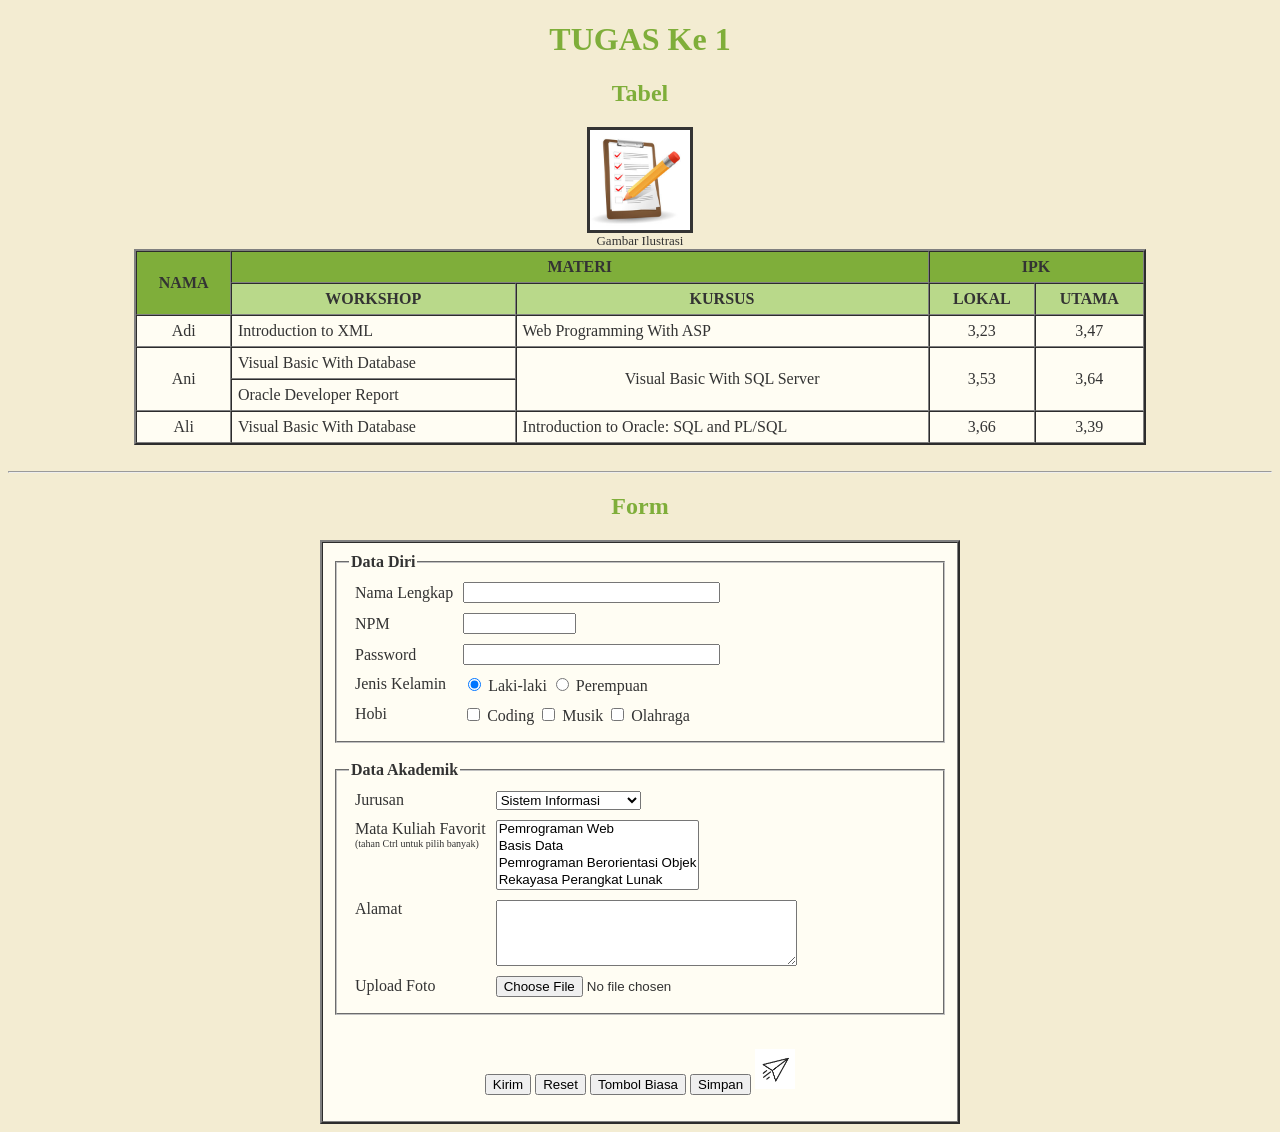
==== Tugas-1/index.html @ 3fd34f73 "feat: make a form and table" ====
<!DOCTYPE HTML PUBLIC "-//W3C//DTD HTML 4.01 Transitional//EN" "http://www.w3.org/TR/html4/loose.dtd">
<html lang="id">
<head>
  <meta http-equiv="Content-Type" content="text/html; charset=UTF-8">
  <title>Tugas Ke 1</title>
</head>
<body bgcolor="#f3ecd2" text="#333333">

  <h1 align="center"><font color="#7fae3a">TUGAS Ke 1</font></h1>

  <!-- ===================== BAGIAN 1: TABEL ===================== -->
  <h2 align="center"><font color="#7fae3a">Tabel</font></h2>

  <div align="center">
    <img src="../assets/notes.png" alt="Gambar tugas" width="100" height="100" border="3">
    <br>
    <font size="2">Gambar Ilustrasi</font>
  </div>

  <table border="2" cellpadding="6" cellspacing="0" align="center" bgcolor="#fffdf3" width="80%">
    <tr bgcolor="#7fae3a">
      <th rowspan="2">NAMA</th>
      <th colspan="2">MATERI</th>
      <th colspan="2">IPK</th>
    </tr>
    <tr bgcolor="#b9d98a">
      <th>WORKSHOP</th>
      <th>KURSUS</th>
      <th>LOKAL</th>
      <th>UTAMA</th>
    </tr>
    <tr>
      <td align="center">Adi</td>
      <td>Introduction to XML</td>
      <td>Web Programming With ASP</td>
      <td align="center">3,23</td>
      <td align="center">3,47</td>
    </tr>
    <tr>
      <td align="center" rowspan="2">Ani</td>
      <td>Visual Basic With Database</td>
      <td align="center" rowspan="2">Visual Basic With SQL Server</td>
      <td align="center" rowspan="2">3,53</td>
      <td align="center" rowspan="2">3,64</td>
    </tr>
    <tr>
      <td>Oracle Developer Report</td>
    </tr>
    <tr>
      <td align="center">Ali</td>
      <td>Visual Basic With Database</td>
      <td>Introduction to Oracle: SQL and PL/SQL</td>
      <td align="center">3,66</td>
      <td align="center">3,39</td>
    </tr>
  </table>

  <br>
  <hr>

  <!-- ===================== BAGIAN 2: FORM ===================== -->
  <h2 align="center"><font color="#7fae3a">Form</font></h2>

  <form action="#" method="post" enctype="multipart/form-data">
    <table border="2" cellpadding="10" cellspacing="0" align="center" bgcolor="#fffdf3" width="640">
      <tr>
      <td>

        <fieldset>
          <legend><b>Data Diri</b></legend>
          <table border="0" cellpadding="4">
            <tr>
              <td><label for="nama">Nama Lengkap</label></td>
              <td><input type="text" id="nama" name="nama" size="30" maxlength="50"></td>
            </tr>
            <tr>
              <td><label for="npm">NPM</label></td>
              <td><input type="text" id="npm" name="npm" size="12" maxlength="10"></td>
            </tr>
            <tr>
              <td><label for="pass">Password</label></td>
              <td><input type="password" id="pass" name="password" size="30"></td>
            </tr>
            <tr>
              <td valign="top">Jenis Kelamin</td>
              <td>
                <input type="radio" id="pria" name="gender" value="pria" checked>
                <label for="pria">Laki-laki</label>
                
                <input type="radio" id="wanita" name="gender" value="wanita">
                <label for="wanita">Perempuan</label>
              </td>
            </tr>
            <tr>
              <td valign="top">Hobi</td>
              <td>
                <input type="checkbox" id="h1" name="hobi" value="coding">
                <label for="h1">Coding</label>
                <input type="checkbox" id="h2" name="hobi" value="musik">
              
                <label for="h2">Musik</label>
                <input type="checkbox" id="h3" name="hobi" value="olahraga">
              
                <label for="h3">Olahraga</label>
              </td>
            </tr>
          </table>
        </fieldset>

        <br>

        <fieldset>
          <legend><b>Data Akademik</b></legend>
          <table border="0" cellpadding="4">
            <tr>
              <td><label for="jurusan">Jurusan</label></td>
              <td>
                <select id="jurusan" name="jurusan">
                  <option value="">-- Pilih Jurusan --</option>
                  <optgroup label="Fakultas Ilmu Komputer">
                    <option value="si" selected>Sistem Informasi</option>
                    <option value="ti">Teknik Informatika</option>
                  </optgroup>
                  <optgroup label="Fakultas Teknologi Industri">
                    <option value="te">Teknik Elektro</option>
                    <option value="tm">Teknik Mesin</option>
                  </optgroup>
                </select>
              </td>
            </tr>
            <tr>
              <td valign="top"><label for="matkul">Mata Kuliah Favorit<br><font size="1">(tahan Ctrl untuk pilih banyak)</font></label></td>
              <td>
                <select id="matkul" name="matkul" size="4" multiple>
                  <option value="pbw">Pemrograman Web</option>
                  <option value="basdat">Basis Data</option>
                  <option value="pbo">Pemrograman Berorientasi Objek</option>
                  <option value="rpl">Rekayasa Perangkat Lunak</option>
                </select>
              </td>
            </tr>
            <tr>
              <td valign="top"><label for="alamat">Alamat</label></td>
              <td><textarea id="alamat" name="alamat" rows="4" cols="35"></textarea></td>
            </tr>
            <tr>
              <td><label for="foto">Upload Foto</label></td>
              <td><input type="file" id="foto" name="foto"></td>
            </tr>
          </table>
        </fieldset>

        <br>

        <p align="center">
          <input type="submit" value="Kirim">
          <input type="reset" value="Reset">
          <input type="button" value="Tombol Biasa">
          <button type="submit" name="simpan">Simpan</button>
          <input type="image" src="../assets/send-icon.jpg" alt="Kirim dengan gambar" width="40" height="40">
        </p>

    </td>
    </tr>
    </table>
  </form>

</body>
</html>
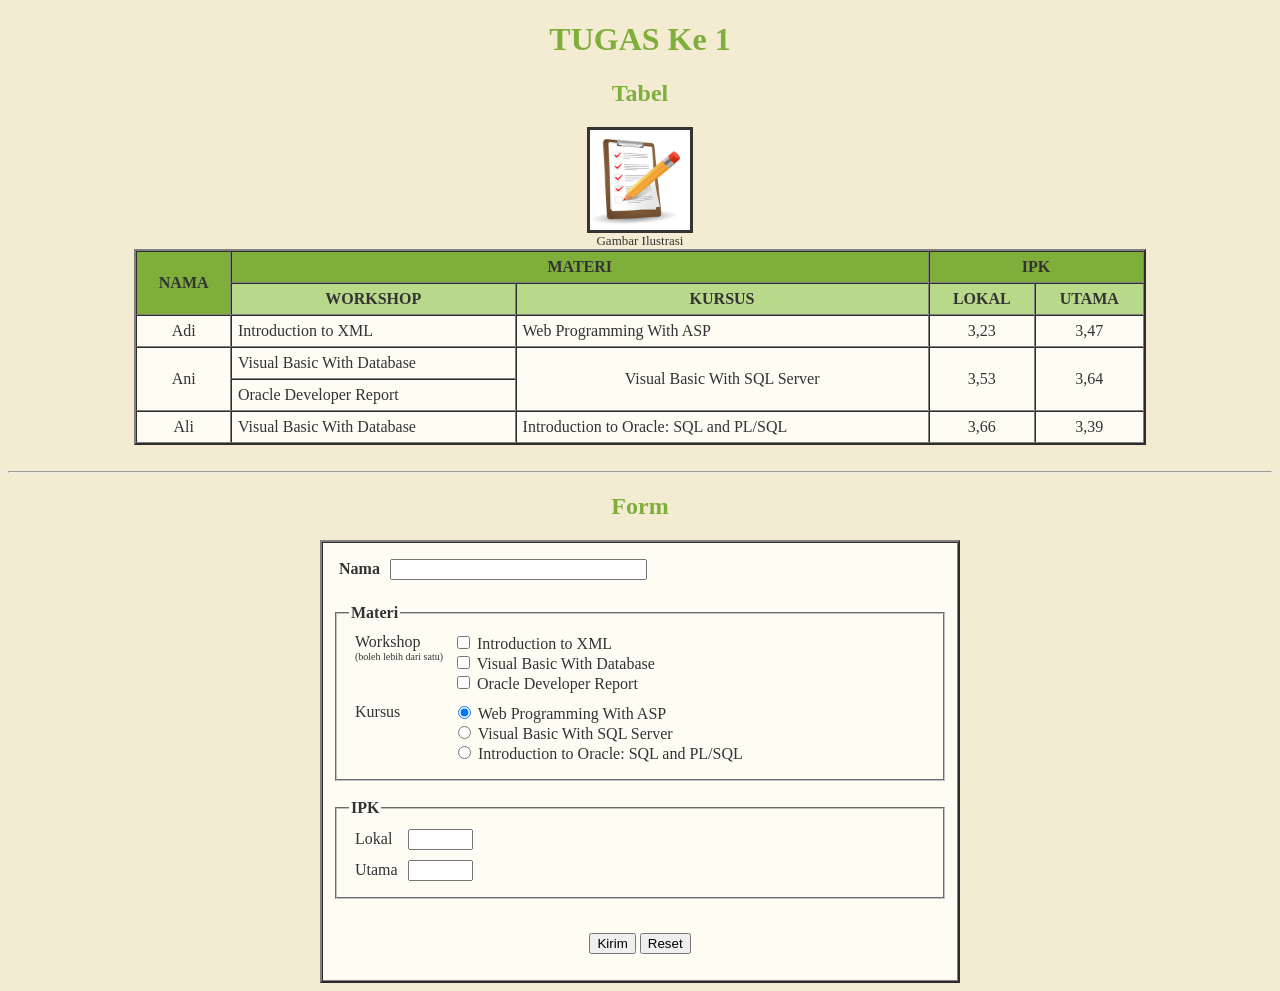
==== commit e6b01e0e: "feat: add table and form" ====
--- a/Tugas-1/index.html
+++ b/Tugas-1/index.html
@@ -66,42 +66,42 @@
       <tr>
       <td>
 
+        <input type="hidden" name="id_tugas" value="tugas-1">
+
+        <!-- NAMA -->
+        <table border="0" cellpadding="4">
+          <tr>
+            <td><label for="nama"><b>Nama</b></label></td>
+            <td><input type="text" id="nama" name="nama" size="30" maxlength="50"></td>
+          </tr>
+        </table>
+
+        <br>
+
+        <!-- MATERI -->
         <fieldset>
-          <legend><b>Data Diri</b></legend>
+          <legend><b>Materi</b></legend>
           <table border="0" cellpadding="4">
             <tr>
-              <td><label for="nama">Nama Lengkap</label></td>
-              <td><input type="text" id="nama" name="nama" size="30" maxlength="50"></td>
-            </tr>
-            <tr>
-              <td><label for="npm">NPM</label></td>
-              <td><input type="text" id="npm" name="npm" size="12" maxlength="10"></td>
-            </tr>
-            <tr>
-              <td><label for="pass">Password</label></td>
-              <td><input type="password" id="pass" name="password" size="30"></td>
-            </tr>
-            <tr>
-              <td valign="top">Jenis Kelamin</td>
+              <td valign="top">Workshop<br><font size="1">(boleh lebih dari satu)</font></td>
               <td>
-                <input type="radio" id="pria" name="gender" value="pria" checked>
-                <label for="pria">Laki-laki</label>
-                
-                <input type="radio" id="wanita" name="gender" value="wanita">
-                <label for="wanita">Perempuan</label>
+                <input type="checkbox" id="w1" name="workshop" value="xml">
+                <label for="w1">Introduction to XML</label><br>
+                <input type="checkbox" id="w2" name="workshop" value="vb-database">
+                <label for="w2">Visual Basic With Database</label><br>
+                <input type="checkbox" id="w3" name="workshop" value="oracle-report">
+                <label for="w3">Oracle Developer Report</label>
               </td>
             </tr>
             <tr>
-              <td valign="top">Hobi</td>
+              <td valign="top">Kursus</td>
               <td>
-                <input type="checkbox" id="h1" name="hobi" value="coding">
-                <label for="h1">Coding</label>
-                <input type="checkbox" id="h2" name="hobi" value="musik">
-              
-                <label for="h2">Musik</label>
-                <input type="checkbox" id="h3" name="hobi" value="olahraga">
-              
-                <label for="h3">Olahraga</label>
+                <input type="radio" id="k1" name="kursus" value="asp" checked>
+                <label for="k1">Web Programming With ASP</label><br>
+                <input type="radio" id="k2" name="kursus" value="vb-sql">
+                <label for="k2">Visual Basic With SQL Server</label><br>
+                <input type="radio" id="k3" name="kursus" value="oracle-sql">
+                <label for="k3">Introduction to Oracle: SQL and PL/SQL</label>
               </td>
             </tr>
           </table>
@@ -109,43 +109,17 @@
 
         <br>
 
+        <!-- IPK -->
         <fieldset>
-          <legend><b>Data Akademik</b></legend>
+          <legend><b>IPK</b></legend>
           <table border="0" cellpadding="4">
             <tr>
-              <td><label for="jurusan">Jurusan</label></td>
-              <td>
-                <select id="jurusan" name="jurusan">
-                  <option value="">-- Pilih Jurusan --</option>
-                  <optgroup label="Fakultas Ilmu Komputer">
-                    <option value="si" selected>Sistem Informasi</option>
-                    <option value="ti">Teknik Informatika</option>
-                  </optgroup>
-                  <optgroup label="Fakultas Teknologi Industri">
-                    <option value="te">Teknik Elektro</option>
-                    <option value="tm">Teknik Mesin</option>
-                  </optgroup>
-                </select>
-              </td>
+              <td><label for="lokal">Lokal</label></td>
+              <td><input type="text" id="lokal" name="ipk_lokal" size="6" maxlength="4"></td>
             </tr>
             <tr>
-              <td valign="top"><label for="matkul">Mata Kuliah Favorit<br><font size="1">(tahan Ctrl untuk pilih banyak)</font></label></td>
-              <td>
-                <select id="matkul" name="matkul" size="4" multiple>
-                  <option value="pbw">Pemrograman Web</option>
-                  <option value="basdat">Basis Data</option>
-                  <option value="pbo">Pemrograman Berorientasi Objek</option>
-                  <option value="rpl">Rekayasa Perangkat Lunak</option>
-                </select>
-              </td>
-            </tr>
-            <tr>
-              <td valign="top"><label for="alamat">Alamat</label></td>
-              <td><textarea id="alamat" name="alamat" rows="4" cols="35"></textarea></td>
-            </tr>
-            <tr>
-              <td><label for="foto">Upload Foto</label></td>
-              <td><input type="file" id="foto" name="foto"></td>
+              <td><label for="utama">Utama</label></td>
+              <td><input type="text" id="utama" name="ipk_utama" size="6" maxlength="4"></td>
             </tr>
           </table>
         </fieldset>
@@ -155,15 +129,12 @@
         <p align="center">
           <input type="submit" value="Kirim">
           <input type="reset" value="Reset">
-          <input type="button" value="Tombol Biasa">
-          <button type="submit" name="simpan">Simpan</button>
-          <input type="image" src="../assets/send-icon.jpg" alt="Kirim dengan gambar" width="40" height="40">
         </p>
 
     </td>
     </tr>
     </table>
   </form>
-
+  
 </body>
 </html>
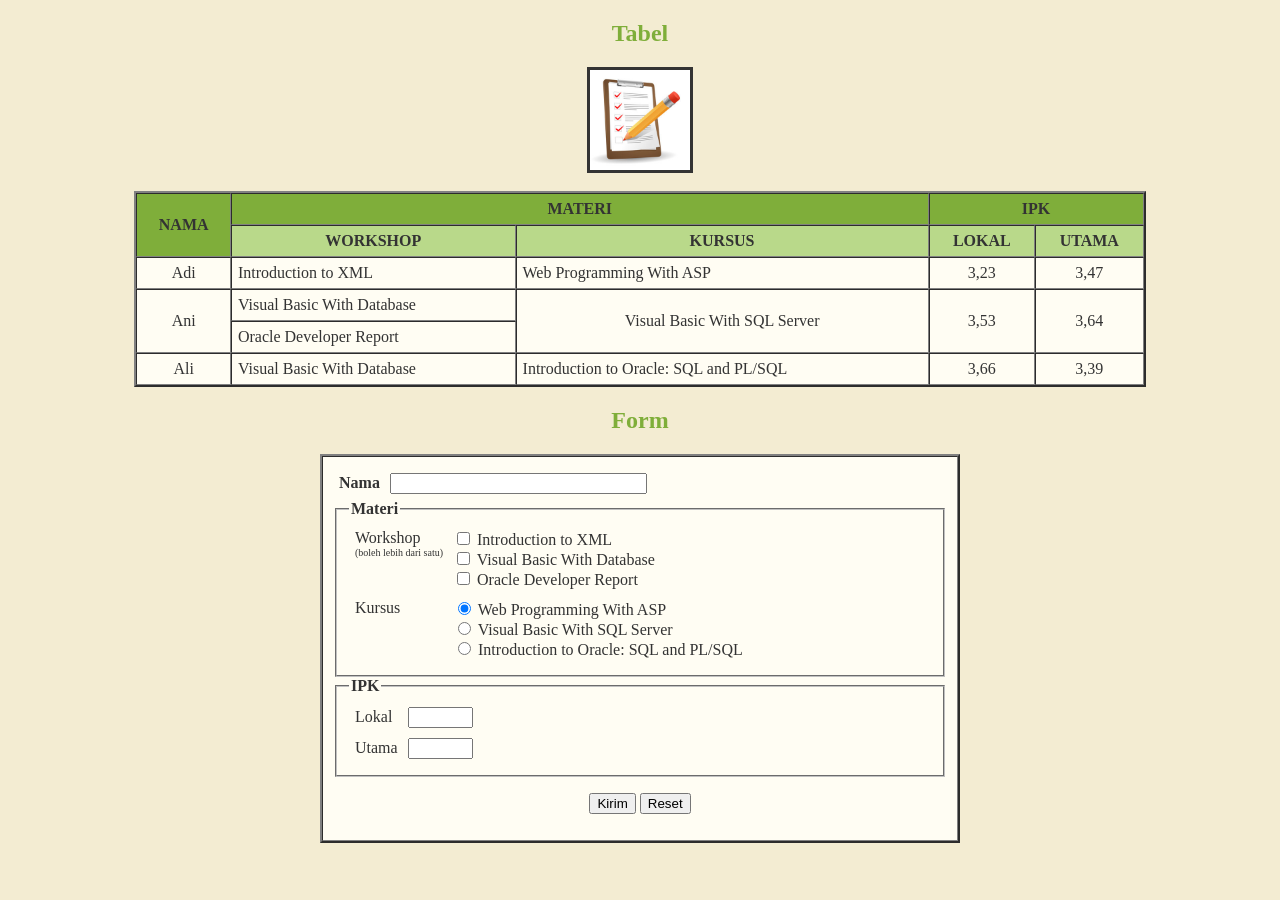
==== commit 3025b652: "fix: clean code" ====
--- a/Tugas-1/index.html
+++ b/Tugas-1/index.html
@@ -6,16 +6,14 @@
 </head>
 <body bgcolor="#f3ecd2" text="#333333">
 
-  <h1 align="center"><font color="#7fae3a">TUGAS Ke 1</font></h1>
-
   <!-- ===================== BAGIAN 1: TABEL ===================== -->
   <h2 align="center"><font color="#7fae3a">Tabel</font></h2>
 
   <div align="center">
     <img src="../assets/notes.png" alt="Gambar tugas" width="100" height="100" border="3">
-    <br>
-    <font size="2">Gambar Ilustrasi</font>
   </div>
+  
+  <br>
 
   <table border="2" cellpadding="6" cellspacing="0" align="center" bgcolor="#fffdf3" width="80%">
     <tr bgcolor="#7fae3a">
@@ -55,9 +53,6 @@
     </tr>
   </table>
 
-  <br>
-  <hr>
-
   <!-- ===================== BAGIAN 2: FORM ===================== -->
   <h2 align="center"><font color="#7fae3a">Form</font></h2>
 
@@ -65,20 +60,13 @@
     <table border="2" cellpadding="10" cellspacing="0" align="center" bgcolor="#fffdf3" width="640">
       <tr>
       <td>
-
-        <input type="hidden" name="id_tugas" value="tugas-1">
-
-        <!-- NAMA -->
         <table border="0" cellpadding="4">
           <tr>
             <td><label for="nama"><b>Nama</b></label></td>
-            <td><input type="text" id="nama" name="nama" size="30" maxlength="50"></td>
+            <td><input type="text" id="nama" name="nama" size="30"></td>
           </tr>
         </table>
 
-        <br>
-
-        <!-- MATERI -->
         <fieldset>
           <legend><b>Materi</b></legend>
           <table border="0" cellpadding="4">
@@ -107,9 +95,6 @@
           </table>
         </fieldset>
 
-        <br>
-
-        <!-- IPK -->
         <fieldset>
           <legend><b>IPK</b></legend>
           <table border="0" cellpadding="4">
@@ -124,8 +109,6 @@
           </table>
         </fieldset>
 
-        <br>
-
         <p align="center">
           <input type="submit" value="Kirim">
           <input type="reset" value="Reset">
@@ -135,6 +118,6 @@
     </tr>
     </table>
   </form>
-  
+
 </body>
 </html>
